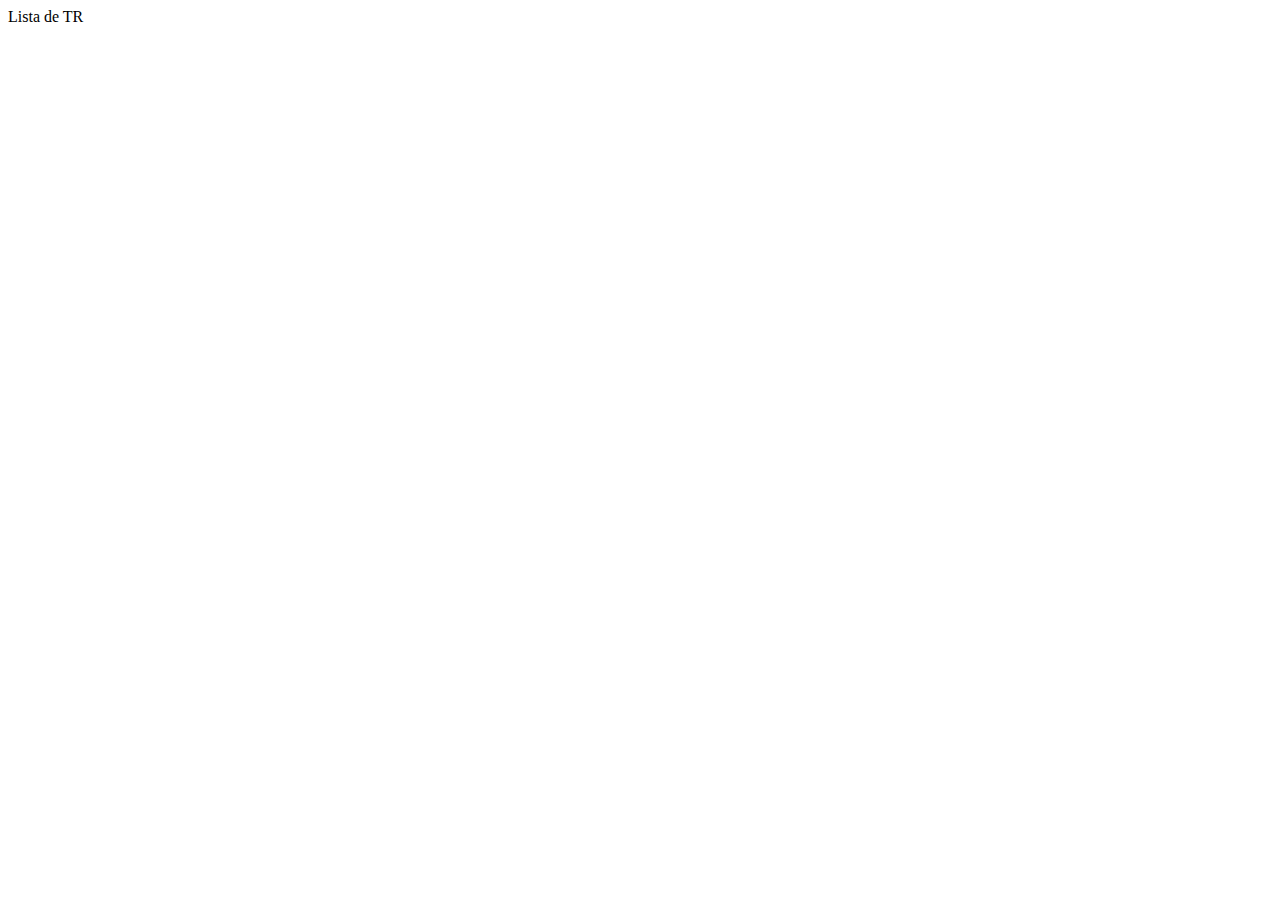
==== listatr.html @ f94c8a7f "testing redirection to url" ====
<!DOCTYPE html>
<html lang="en">
<head>
    <meta charset="UTF-8">
    <meta http-equiv="X-UA-Compatible" content="IE=edge">
    <meta name="viewport" content="width=device-width, initial-scale=1.0">
    <title>Document</title>
</head>
<body>
    Lista de TR
</body>
</html>
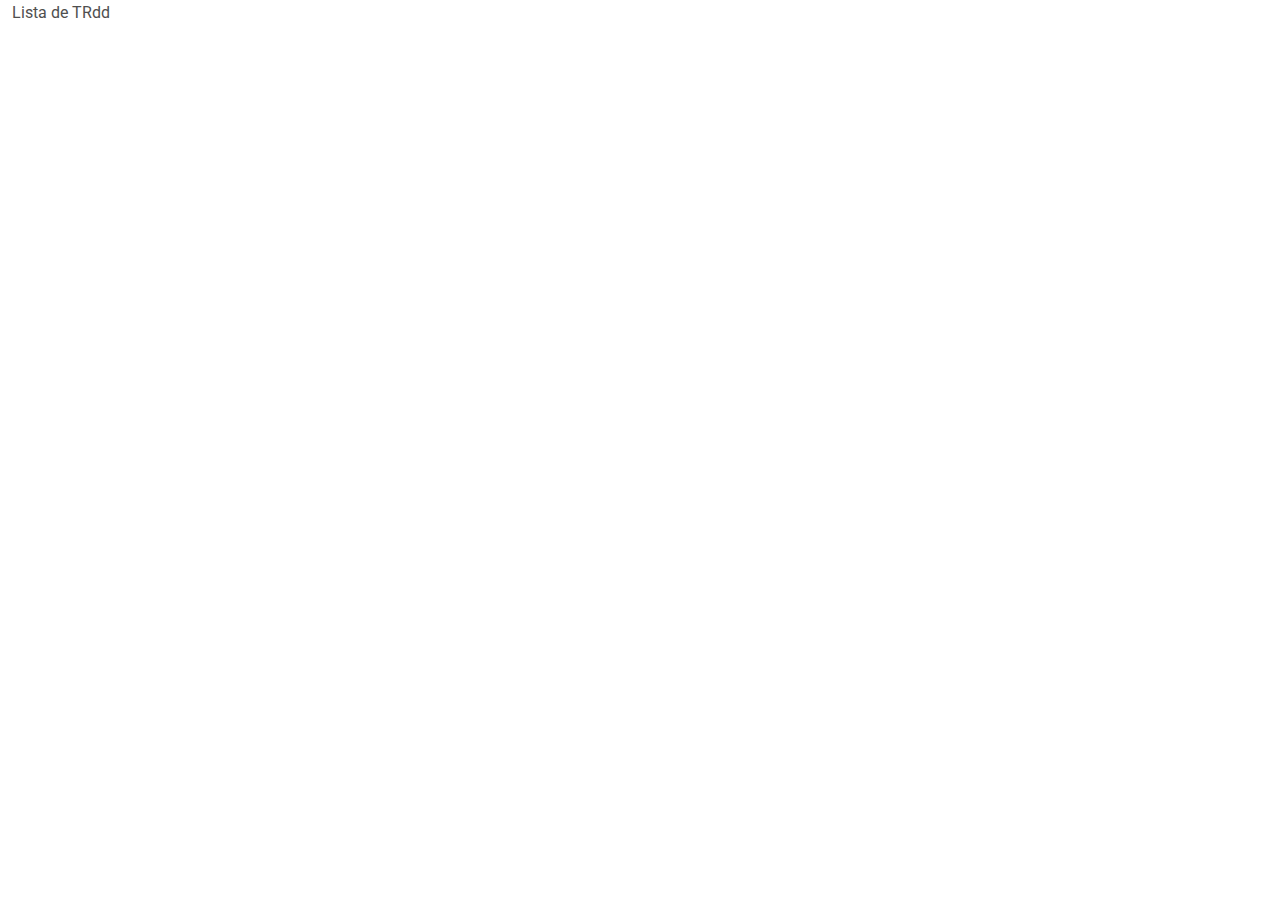
==== commit f798017f: "local storage" ====
--- a/listatr.html
+++ b/listatr.html
@@ -1,12 +1,70 @@
 <!DOCTYPE html>
 <html lang="en">
+
 <head>
     <meta charset="UTF-8">
     <meta http-equiv="X-UA-Compatible" content="IE=edge">
     <meta name="viewport" content="width=device-width, initial-scale=1.0">
     <title>Document</title>
+
+    <title>Volttus integration test</title>
+    <!-- MDB icon -->
+    <link rel="icon" href="img/mdb-favicon.ico" type="image/x-icon" />
+    <!-- Font Awesome -->
+    <link rel="stylesheet" href="https://cdnjs.cloudflare.com/ajax/libs/font-awesome/6.0.0/css/all.min.css" />
+    <!-- Google Fonts Roboto -->
+    <link rel="stylesheet"
+        href="https://fonts.googleapis.com/css2?family=Roboto:wght@300;400;500;700;900&display=swap" />
+    <!-- MDB -->
+    <link rel="stylesheet" href="css/mdb.min.css" />
+
+    <link href="css/mermaid.min.css" rel="stylesheet" />
+    <link href="css/styles2.css" rel="stylesheet" />
+    <script src="js/gridjs.umd.js"></script>
+
+
 </head>
+
 <body>
-    Lista de TR
+
+    <div class="container-fluid no-padding">
+        Lista de TRdd
+        <div class="row">
+            <div class="col">
+                <div id="container-listtr"></div>
+
+            </div>
+
+        </div>
+    </div>        
+    
+
+
+    <!-- Material Boostrap -->
+    <script type="text/javascript" src="js/mdb.min.js"></script>
+
+    <!-- Sweet Alert -->
+    <!-- <script src="https://cdn.jsdelivr.net/npm/sweetalert2@11"></script> -->
+
+    <script src="js/sweetalert2@11.js"></script>
+
+    <!-- Axios -->
+    <!-- <script src="https://unpkg.com/axios/dist/axios.min.js"></script> -->
+    <script src="js/axios.min.js"></script>
+
+
+
+
+    <!-- Custom scripts -->
+
+    <script type="text/javascript" src="js/listatr.js"></script>
+
+    <script type="text/javascript">
+        document.addEventListener("DOMContentLoaded", initializing, false);
+    </script>
+
+
+
 </body>
+
 </html>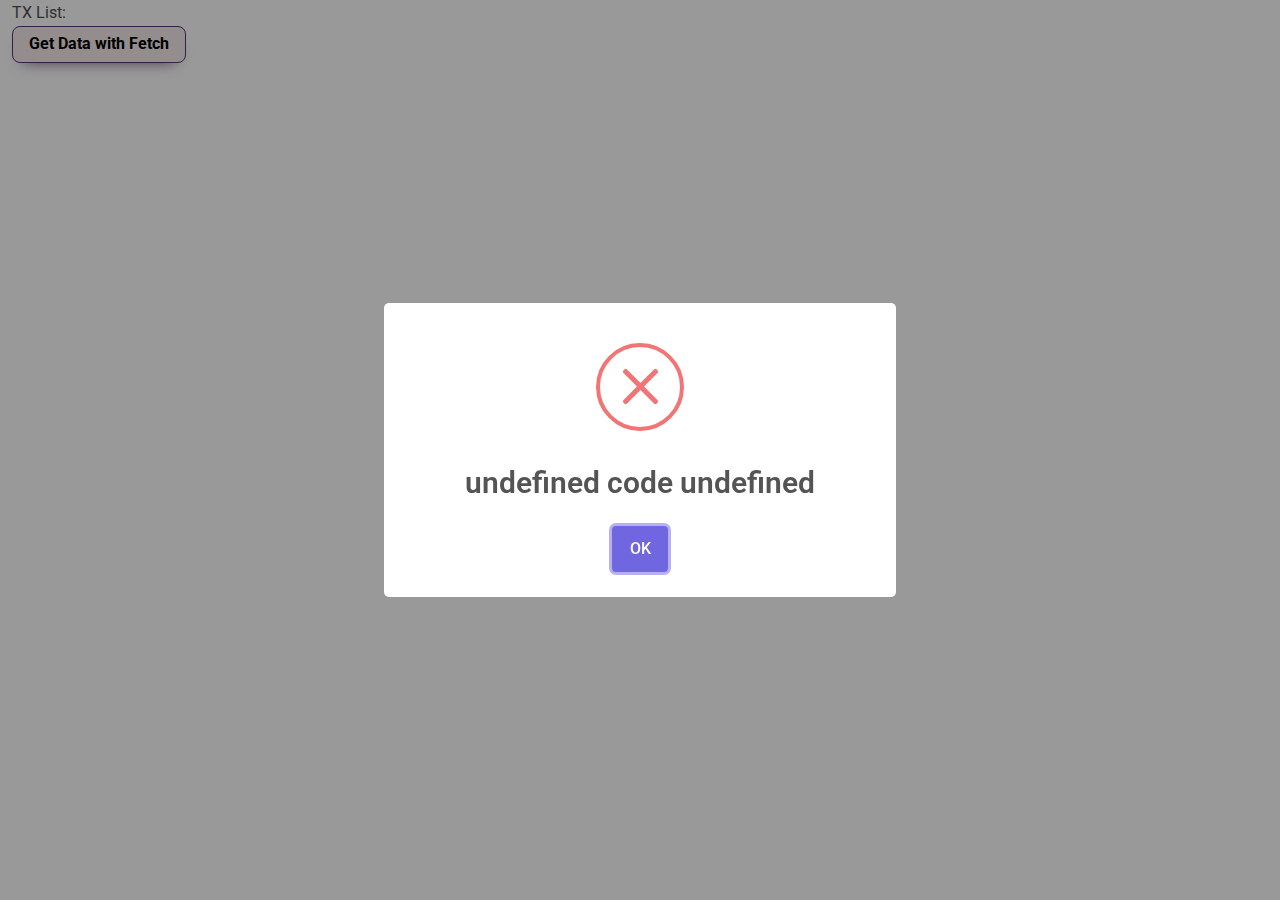
==== commit 0a348244: "moving to local server" ====
--- a/listatr.html
+++ b/listatr.html
@@ -28,7 +28,8 @@
 <body>
 
     <div class="container-fluid no-padding">
-        Lista de TRdd
+        <div>TX List:</div>
+        <button id="getdata-btn" class="other-btn">Get Data with Fetch</button>
         <div class="row">
             <div class="col">
                 <div id="container-listtr"></div>
--- a/css/styles2.css
+++ b/css/styles2.css
@@ -0,0 +1,18 @@
+
+.other-btn {
+    border: none;
+    padding: 0.3rem 1rem;
+    border-radius: 8px;
+    /* display: block; */
+    margin: auto;
+    background: #f7ebeb;
+    border: 1px solid #583672;
+    
+    /* background: #583672;
+    color: #fff; */
+    font-weight: bold;
+    -webkit-box-shadow: 0px 9px 15px -11px rgba(88,54,114,1);
+    -moz-box-shadow: 0px 9px 15px -11px rgba(88,54,114,1);
+    box-shadow: 0px 9px 15px -11px rgba(88,54,114,1);
+  }
+  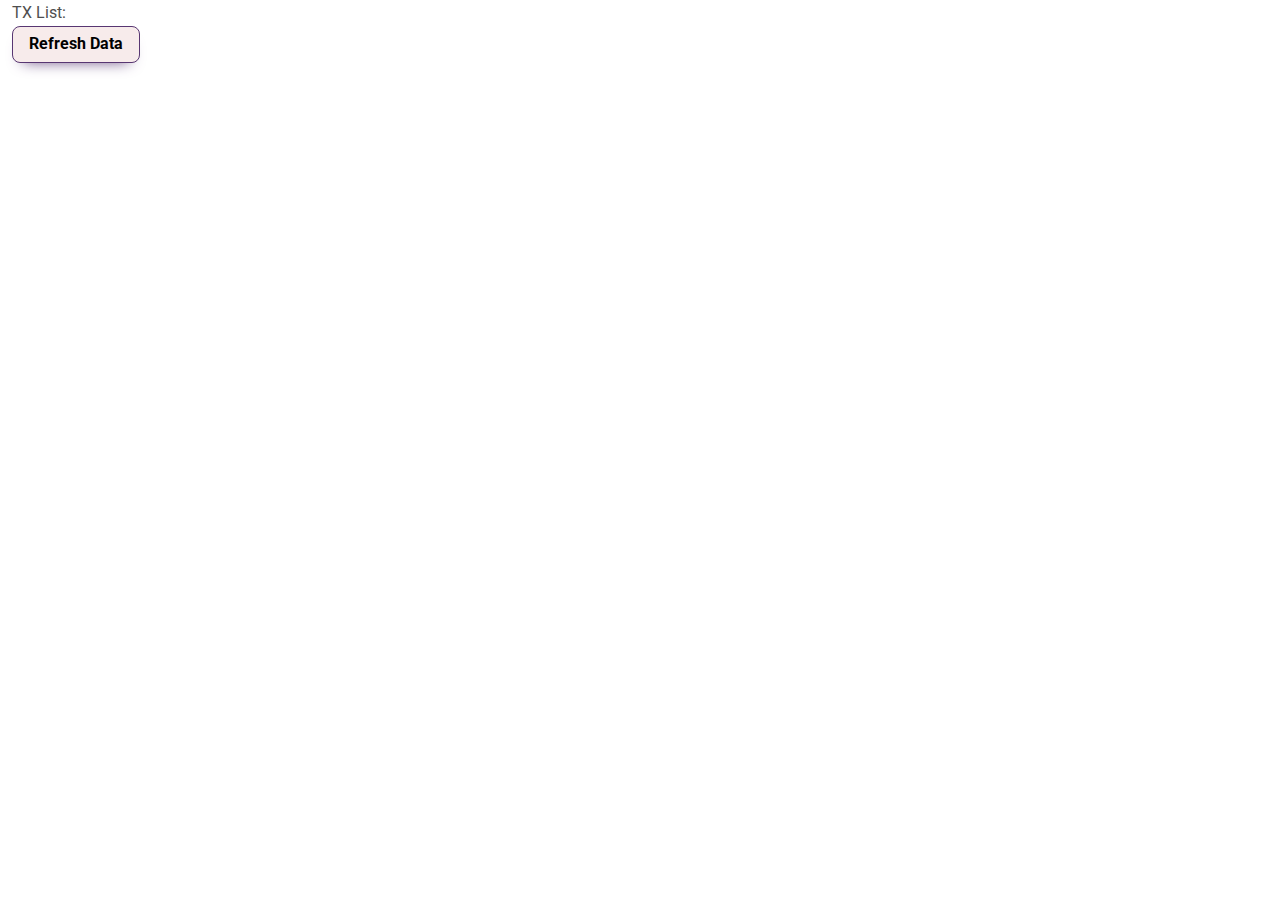
==== commit d037d570: "grid with data" ====
--- a/listatr.html
+++ b/listatr.html
@@ -29,16 +29,16 @@
 
     <div class="container-fluid no-padding">
         <div>TX List:</div>
-        <button id="getdata-btn" class="other-btn">Get Data with Fetch</button>
-        <div class="row">
+        <button id="getdata-btn" class="other-btn">Refresh Data </button>
+        <div class="row tx-container">
             <div class="col">
                 <div id="container-listtr"></div>
 
             </div>
 
         </div>
-    </div>        
-    
+    </div>
+
 
 
     <!-- Material Boostrap -->
--- a/css/styles2.css
+++ b/css/styles2.css
@@ -15,4 +15,8 @@
     -moz-box-shadow: 0px 9px 15px -11px rgba(88,54,114,1);
     box-shadow: 0px 9px 15px -11px rgba(88,54,114,1);
   }
-  +  
+
+  .tx-container {
+    height: 10rem;
+  }